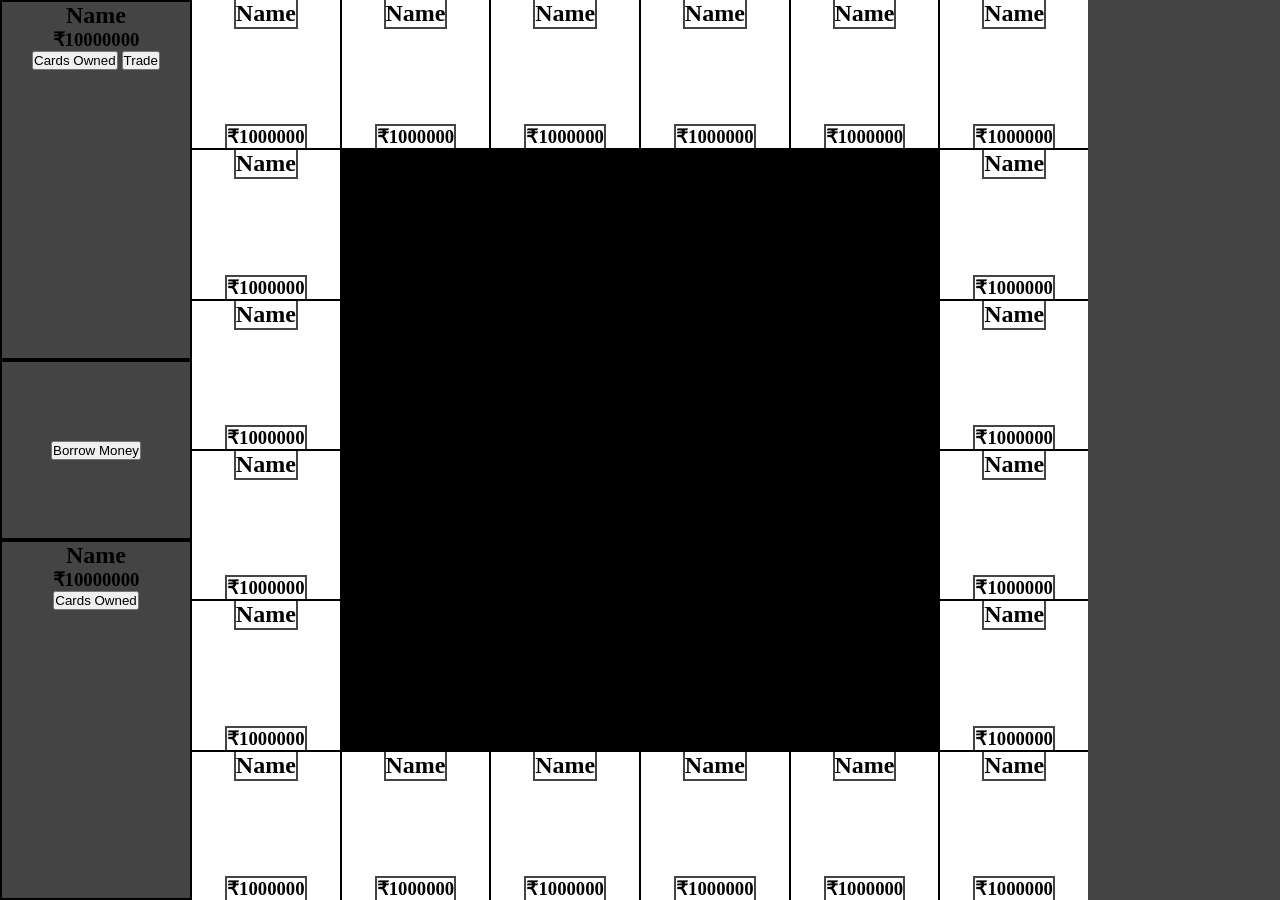
==== Bussiness Game/index.html @ 74f1c3cf "First commit" ====
<!DOCTYPE html>
<html lang="en">
  <head>
    <meta charset="UTF-8" />
    <meta name="viewport" content="width=device-width, initial-scale=1.0" />
    <title>Bussiness Game</title>
    <link rel="stylesheet" href="style.css" />
  </head>
  <body>
    <div class="full-container">
      <div class="left-side">
        <div class="player-1">
          <h2>Name</h2>
          <h3>₹10000000</h3>
          <button>Cards Owned</button>
          <button class="trade">Trade</button>
        </div>

        <div class="bank">
          <button class="borrow-btn">Borrow Money</button>
        </div>

        <div class="player-2">
          <h2>Name</h2>
          <h3>₹10000000</h3>
          <button>Cards Owned</button>
        </div>
      </div>
      <div class="board">
        <div class="cell cell-1">
          <h2>Name</h2>
          <h3>₹1000000</h3>
        </div>

        <div class="cell cell-2">
          <h2>Name</h2>
          <h3>₹1000000</h3>
        </div>

        <div class="cell cell-3">
          <h2>Name</h2>
          <h3>₹1000000</h3>
        </div>

        <div class="cell cell-4">
          <h2>Name</h2>
          <h3>₹1000000</h3>
        </div>

        <div class="cell cell-5">
          <h2>Name</h2>
          <h3>₹1000000</h3>
        </div>

        <div class="cell cell-6">
          <h2>Name</h2>
          <h3>₹1000000</h3>
        </div>

        <div class="cell cell-7">
          <h2>Name</h2>
          <h3>₹1000000</h3>
        </div>

        <div class="cell cell-8">
          <h2>Name</h2>
          <h3>₹1000000</h3>
        </div>

        <div class="cell cell-9">
          <h2>Name</h2>
          <h3>₹1000000</h3>
        </div>

        <div class="cell cell-10">
          <h2>Name</h2>
          <h3>₹1000000</h3>
        </div>

        <div class="cell cell-11">
          <h2>Name</h2>
          <h3>₹1000000</h3>
        </div>

        <div class="cell cell-12">
          <h2>Name</h2>
          <h3>₹1000000</h3>
        </div>

        <div class="cell cell-13">
          <h2>Name</h2>
          <h3>₹1000000</h3>
        </div>

        <div class="cell cell-14">
          <h2>Name</h2>
          <h3>₹1000000</h3>
        </div>

        <div class="cell cell-15">
          <h2>Name</h2>
          <h3>₹1000000</h3>
        </div>

        <div class="cell cell-16">
          <h2>Name</h2>
          <h3>₹1000000</h3>
        </div>

        <div class="cell cell-17">
          <h2>Name</h2>
          <h3>₹1000000</h3>
        </div>

        <div class="cell cell-18">
          <h2>Name</h2>
          <h3>₹1000000</h3>
        </div>

        <div class="cell cell-19">
          <h2>Name</h2>
          <h3>₹1000000</h3>
        </div>

        <div class="cell cell-20">
          <h2>Name</h2>
          <h3>₹1000000</h3>
        </div>
      </div>

      <div class="right-side">
        <div class="player-3"></div>
        <div class="player-4"></div>
      </div>
    </div>
  </body>
</html>
---- Bussiness Game/style.css ----
* {
  margin: 0;
  padding: 0;
  box-sizing: border-box;
}

.full-container {
  display: flex;
}

.left-side {
  display: flex;
  flex-direction: column;
  align-items: center;
  background-color: #444;
  flex-basis: 15%;
  height: 100vh;
  flex-grow: 0;
}

.player-1 {
  justify-content: flex-start;
  flex-basis: 40%;
  text-align: center;
  width: 100%;
  border: 2px solid #000;
}

.bank {
  display: flex;
  justify-content: center;
  align-items: center;
  width: 100%;
  flex-basis: 20%;
  border: 2px solid #000;
}

.borrow-btn {
}

.player-2 {
  justify-content: flex-start;
  flex-basis: 40%;
  text-align: center;
  width: 100%;
  border: 2px solid #000;
}

/* BOARD */
.board {
  flex-basis: 70%;
  height: 100vh;
  background-color: #000;
  display: grid;
  gap: 2px;
  grid-template-columns: repeat(6, 1fr);
  grid-template-rows: repeat(6, 1fr);
}

.cell {
  background-color: #fff;
  display: flex;
  flex-direction: column;
  justify-content: space-between;
  align-items: center;
}

.cell > h2 {
  border: 2px solid #444;
  border-top: none;
}

.cell > h3 {
  border: 2px solid #444;
  border-bottom: none;
}

.cell-7,
.cell-8,
.cell-9 {
  grid-column: 6;
}

.cell-10 {
  grid-column: 6;
  grid-row: 5;
}

.cell-11 {
  grid-column: 6;
  grid-row: 6;
}

.cell-12 {
  grid-column: 5;
  grid-row: 6;
}

.cell-13 {
  grid-column: 4;
  grid-row: 6;
}

.cell-14 {
  grid-column: 3;
  grid-row: 6;
}

.cell-15 {
  grid-column: 2;
  grid-row: 6;
}

.cell-16 {
  grid-column: 1;
  grid-row: 6;
}

.cell-17 {
  grid-column: 1;
  grid-row: 5;
}

.cell-18 {
  grid-column: 1;
  grid-row: 4;
}

.cell-19 {
  grid-column: 1;
  grid-row: 3;
}

.cell-20 {
  grid-column: 1;
  grid-row: 2;
}

.right-side {
  flex-basis: 15%;
  height: 100vh;
  background-color: #444;
}
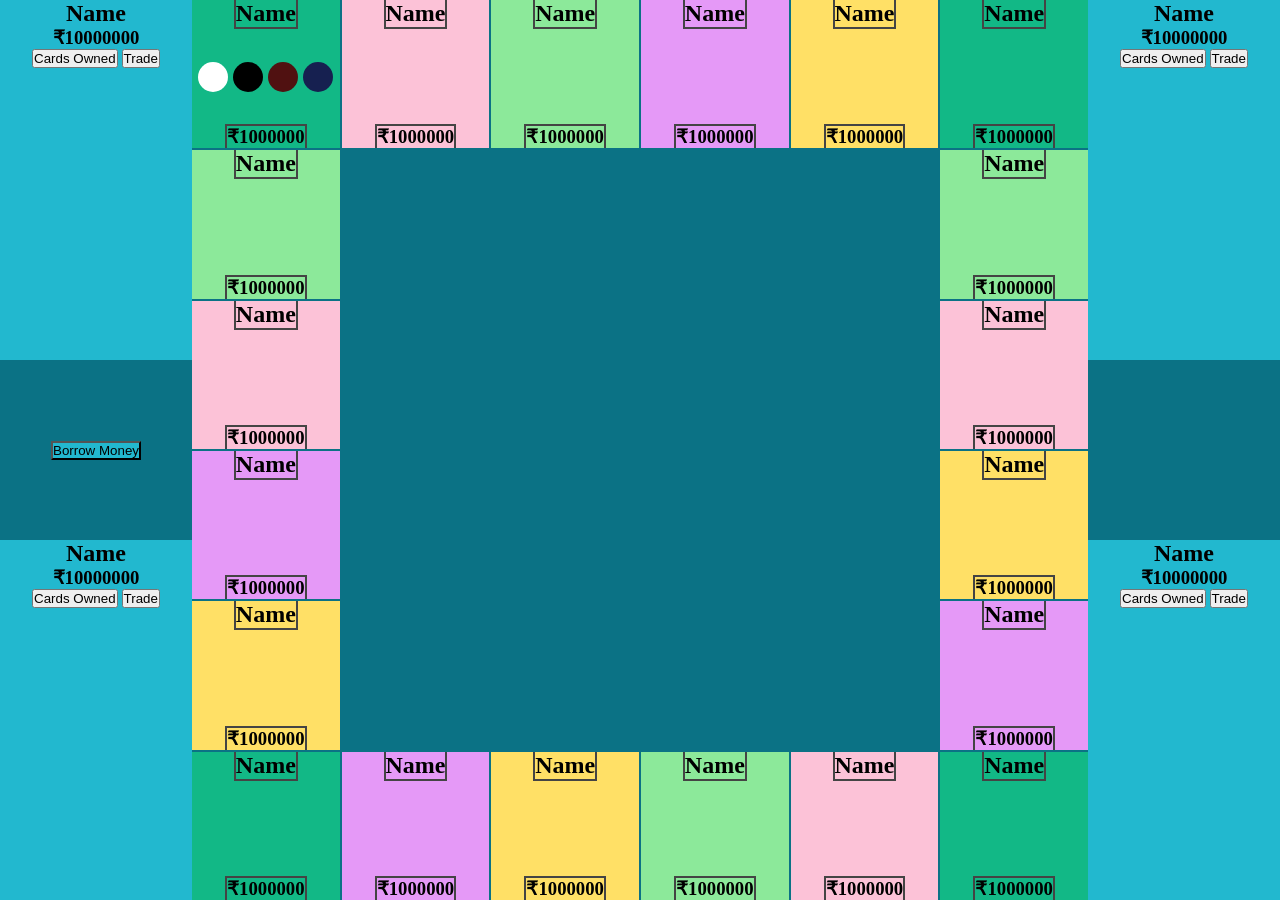
==== commit e4526295: "second commit" ====
--- a/Bussiness Game/index.html
+++ b/Bussiness Game/index.html
@@ -6,131 +6,152 @@
     <title>Bussiness Game</title>
     <link rel="stylesheet" href="style.css" />
   </head>
+
   <body>
     <div class="full-container">
       <div class="left-side">
-        <div class="player-1">
-          <h2>Name</h2>
-          <h3>₹10000000</h3>
-          <button>Cards Owned</button>
+        <div class="player-sec player-1">
+          <h2 class="player1-name">Name</h2>
+          <h3 class="player1-balance">₹10000000</h3>
+          <button class="player1-cards">Cards Owned</button>
           <button class="trade">Trade</button>
         </div>
 
-        <div class="bank">
+        <div class="middle-sec bank">
           <button class="borrow-btn">Borrow Money</button>
         </div>
 
-        <div class="player-2">
-          <h2>Name</h2>
-          <h3>₹10000000</h3>
-          <button>Cards Owned</button>
+        <div class="player-sec player-2">
+          <h2 class="player2-name">Name</h2>
+          <h3 class="player2-balance">₹10000000</h3>
+          <button class="player2-cards">Cards Owned</button>
+          <button class="trade">Trade</button>
         </div>
       </div>
       <div class="board">
-        <div class="cell cell-1">
+        <div class="cell cell-1 teal">
+          <h2>Name</h2>
+          <div class="players">
+            <div class="player player1"></div>
+            <div class="player player2"></div>
+            <div class="player player3"></div>
+            <div class="player player4"></div>
+          </div>
+          <h3>₹1000000</h3>
+        </div>
+
+        <div class="cell cell-2 pink">
           <h2>Name</h2>
           <h3>₹1000000</h3>
         </div>
 
-        <div class="cell cell-2">
+        <div class="cell cell-3 green">
           <h2>Name</h2>
           <h3>₹1000000</h3>
         </div>
 
-        <div class="cell cell-3">
+        <div class="cell cell-4 grape">
           <h2>Name</h2>
           <h3>₹1000000</h3>
         </div>
 
-        <div class="cell cell-4">
+        <div class="cell cell-5 yellow">
           <h2>Name</h2>
           <h3>₹1000000</h3>
         </div>
 
-        <div class="cell cell-5">
+        <div class="cell cell-6 teal">
           <h2>Name</h2>
           <h3>₹1000000</h3>
         </div>
 
-        <div class="cell cell-6">
+        <div class="cell cell-7 green">
           <h2>Name</h2>
           <h3>₹1000000</h3>
         </div>
 
-        <div class="cell cell-7">
+        <div class="cell cell-8 pink">
           <h2>Name</h2>
           <h3>₹1000000</h3>
         </div>
 
-        <div class="cell cell-8">
+        <div class="cell cell-9 yellow">
           <h2>Name</h2>
           <h3>₹1000000</h3>
         </div>
 
-        <div class="cell cell-9">
+        <div class="cell cell-10 grape">
           <h2>Name</h2>
           <h3>₹1000000</h3>
         </div>
 
-        <div class="cell cell-10">
+        <div class="cell cell-11 teal">
           <h2>Name</h2>
           <h3>₹1000000</h3>
         </div>
 
-        <div class="cell cell-11">
+        <div class="cell cell-12 pink">
           <h2>Name</h2>
           <h3>₹1000000</h3>
         </div>
 
-        <div class="cell cell-12">
+        <div class="cell cell-13 green">
           <h2>Name</h2>
           <h3>₹1000000</h3>
         </div>
 
-        <div class="cell cell-13">
+        <div class="cell cell-14 yellow">
           <h2>Name</h2>
           <h3>₹1000000</h3>
         </div>
 
-        <div class="cell cell-14">
+        <div class="cell cell-15 grape">
           <h2>Name</h2>
           <h3>₹1000000</h3>
         </div>
 
-        <div class="cell cell-15">
+        <div class="cell cell-16 teal">
           <h2>Name</h2>
           <h3>₹1000000</h3>
         </div>
 
-        <div class="cell cell-16">
+        <div class="cell cell-17 yellow">
           <h2>Name</h2>
           <h3>₹1000000</h3>
         </div>
 
-        <div class="cell cell-17">
+        <div class="cell cell-18 grape">
           <h2>Name</h2>
           <h3>₹1000000</h3>
         </div>
 
-        <div class="cell cell-18">
+        <div class="cell cell-19 pink">
           <h2>Name</h2>
           <h3>₹1000000</h3>
         </div>
 
-        <div class="cell cell-19">
-          <h2>Name</h2>
-          <h3>₹1000000</h3>
-        </div>
-
-        <div class="cell cell-20">
+        <div class="cell cell-20 green">
           <h2>Name</h2>
           <h3>₹1000000</h3>
         </div>
       </div>
 
       <div class="right-side">
-        <div class="player-3"></div>
-        <div class="player-4"></div>
+        <div class="player-sec player-3">
+          <h2 class="player3-name">Name</h2>
+          <h3 class="player3-balance">₹10000000</h3>
+          <button class="player3-cards">Cards Owned</button>
+          <button class="trade">Trade</button>
+        </div>
+
+        <div class="middle-sec"></div>
+
+        <div class="player-sec player-4">
+          <h2 class="player4-name">Name</h2>
+          <h3 class="player4-balance">₹10000000</h3>
+          <button class="player4-cards">Cards Owned</button>
+          <button class="trade">Trade</button>
+        </div>
       </div>
     </div>
   </body>
--- a/Bussiness Game/style.css
+++ b/Bussiness Game/style.css
@@ -1,3 +1,4 @@
+/* MAIN COMPONENTS */
 * {
   margin: 0;
   padding: 0;
@@ -18,39 +19,34 @@
   flex-grow: 0;
 }
 
-.player-1 {
+.player-sec {
   justify-content: flex-start;
   flex-basis: 40%;
   text-align: center;
   width: 100%;
-  border: 2px solid #000;
+  /* border: 2px solid #000; */
+  background-color: #22b8cf;
 }
 
-.bank {
+.middle-sec {
   display: flex;
   justify-content: center;
   align-items: center;
   width: 100%;
   flex-basis: 20%;
-  border: 2px solid #000;
+  /* border: 2px solid #000; */
+  background-color: #0b7285;
 }
 
 .borrow-btn {
-}
-
-.player-2 {
-  justify-content: flex-start;
-  flex-basis: 40%;
-  text-align: center;
-  width: 100%;
-  border: 2px solid #000;
+  background-color: #22b8cf;
 }
 
 /* BOARD */
 .board {
   flex-basis: 70%;
   height: 100vh;
-  background-color: #000;
+  background-color: #0b7285;
   display: grid;
   gap: 2px;
   grid-template-columns: repeat(6, 1fr);
@@ -68,11 +64,34 @@
 .cell > h2 {
   border: 2px solid #444;
   border-top: none;
+  display: block;
 }
 
 .cell > h3 {
   border: 2px solid #444;
   border-bottom: none;
+  display: block;
+}
+
+/* CELL COLORS */
+.teal {
+  background-color: #12b886;
+}
+
+.pink {
+  background-color: #fcc2d7;
+}
+
+.green {
+  background-color: #8ce99a;
+}
+
+.yellow {
+  background-color: #ffe066;
+}
+
+.grape {
+  background-color: #e599f7;
 }
 
 .cell-7,
@@ -136,7 +155,41 @@
   grid-row: 2;
 }
 
+/* ------------------- */
+/* PLAYERS COIN */
+/* ------------------- */
+.players {
+  display: flex;
+  gap: 5px;
+}
+
+.player {
+  background-color: #fff;
+  width: 30px;
+  height: 30px;
+  border-radius: 50%;
+}
+
+.player2 {
+  background-color: #000;
+}
+
+.player3 {
+  background-color: #501111;
+}
+
+.player4 {
+  background-color: #162050;
+}
+/* ------------------- */
+
+/* ------------------- */
+/* Right Side */
+/* ------------------- */
 .right-side {
+  display: flex;
+  flex-direction: column;
+  align-items: center;
   flex-basis: 15%;
   height: 100vh;
   background-color: #444;
